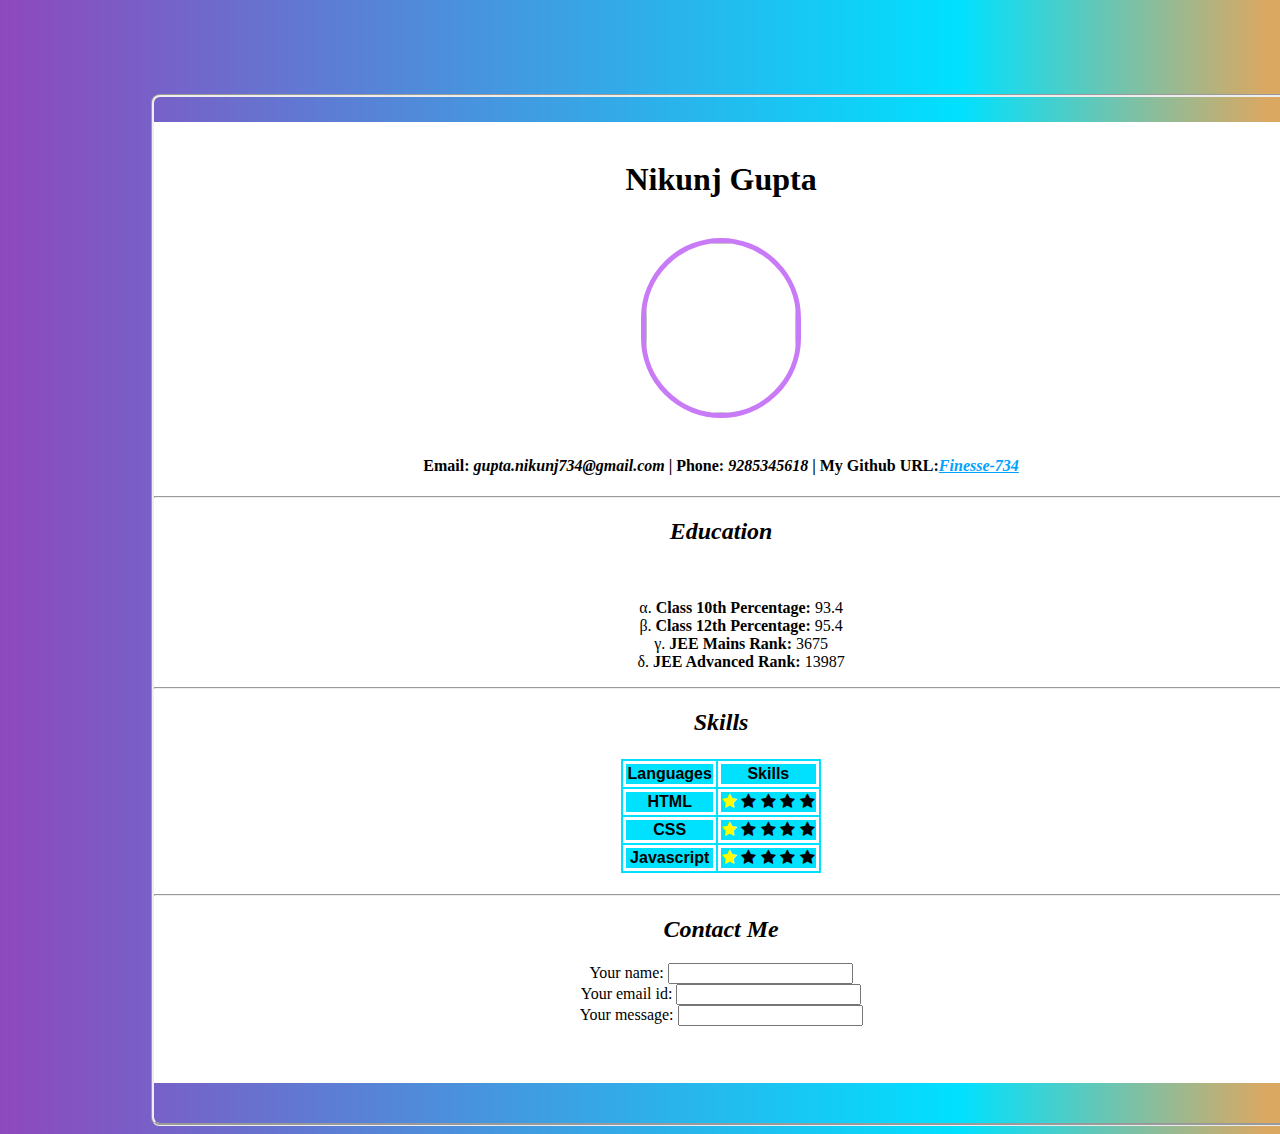
==== TASK1.html @ fdb7eee7 "WebD Task 2" ====
<html>
  <head>
      <title>
          Nikunj Gupta
      </title>
      <link rel="stylesheet" href="https://cdnjs.cloudflare.com/ajax/libs/font-awesome/4.7.0/css/font-awesome.min.css">
      <link rel="stylesheet" href="Index.css">
      <style>
      .checked {
        color: yellow ;
      }
   </style>
   
   </head>
   
      <body>
        <style>
          
            body {
              
              background: linear-gradient(90deg, rgba(142,72,189,1) 0%, rgba(0,225,255,1) 75%, rgba(219,168,97,1) 99%);
              border-style: groove;
              border-radius: 2.3mm;
              height: 114%;
              border-width: 1mm;
              align-content: center;
              width: 30cm;
              margin-top: 2.5cm;
              margin-left: 4cm;
              
              
            }
            
            h1 {
              
              text-align: center;
            }
            
            h2{
              text-align: center;
              font-style:oblique;
            }
            
            a {
              color:rgb(0, 162, 255);
            }
            h4{
              text-align: center;
              font-family: Cambria, Cochin, Georgia, Times, 'Times New Roman', serif;
            }
              ul{
                list-style-type:lower-greek;
              
                list-style-position: inside;
              text-align: center;
              }
              table {
                align-self: center;
                text-align: center;
                border-color: brown;
                background-color:rgb(0, 225, 255);
                font-family: Arial, Helvetica, sans-serif;
              }
              table, td{
                border: 3px solid rgb(255, 255, 255) ;
              }
              form{
                text-align: center;
                height: 120px;
              }

            </style>
            <div>
            <br>
          <h1>
              Nikunj Gupta
          </h1>
          <br>
          <div class="image">
          <image src="../IMG_20220122_125459.JPG">
      
          </image>
        </div>
        <br>
        <h4>
         Email:<i> gupta.nikunj734@gmail.com </i>| Phone:<i> 9285345618</i> | My Github URL:<i><a href="https://github.com/Finesse-734/APK-MONTH-WEBD-TASK1">Finesse-734</a></i>
        </h4>
          <hr>
          <h2>
              Education
          </h2>
          <br>
              <ul>
                  <li><b>Class 10th Percentage:</b> 93.4</li>
                  <li><b>Class 12th Percentage:</b> 95.4</li>
                  <li><b>JEE Mains Rank:</b> 3675</li>
                  <li><b>JEE Advanced Rank:</b> 13987</li>
              </ul>
           
            <hr>
            <h2>Skills</h2>
            <h3>
              <center>
                <table>
                    <TR>
                        <td><b>Languages</b></td>
                        <td><b>Skills</b></td>
                    </TR>
                    <tr>
                    <td><b>HTML</b> </td>
                    <td><span class="fa fa-star checked"></span>
                        <span class="fa fa-star"></span>
                        <span class="fa fa-star"></span>
                        <span class="fa fa-star"></span>
                        <span class="fa fa-star"></span></td>
                    </tr>
                    <tr>
                        <td><b>CSS</b></td>
                        <td><span class="fa fa-star checked"></span> 
                            <span class="fa fa-star"></span>
                            <span class="fa fa-star"></span>
                            <span class="fa fa-star"></span> 
                            <span class="fa fa-star"></span></td>
                    </tr>
                    <tr>
                        <td><b>Javascript</b></td>
                        <td><span class="fa fa-star checked"></span> 
                            <span class="fa fa-star"></span>
                            <span class="fa fa-star"></span>
                            <span class="fa fa-star"></span> 
                            <span class="fa fa-star"></span></td> 
                    </tr>
                   

                </table>
              </center>
            </h3>
            <hr>
            <h2>Contact Me</h2>
            <form>
                <label for="fullname"  >Your name: </label>
                <input type="text" id="fullname" name="fullname"><br>
                <label for="emailid">Your email id: </label>
                <input type="email" id="lname" name="lname"><br>
              <label for="msg" >Your message: </label>
                <input type="text" id="msg" name="msg"><br>
            </form>
          </div>
          
            </body>
          
            </html>
---- Index.css ----
img{
  border-radius: 200px;
  border-width: 5px;
  border-style: solid;
  border-color: rgb(201, 122, 247);
  width: 150px;
  height: 170px;
}

div{
  text-align: center;
  background-color: white;
  size:135%;
}
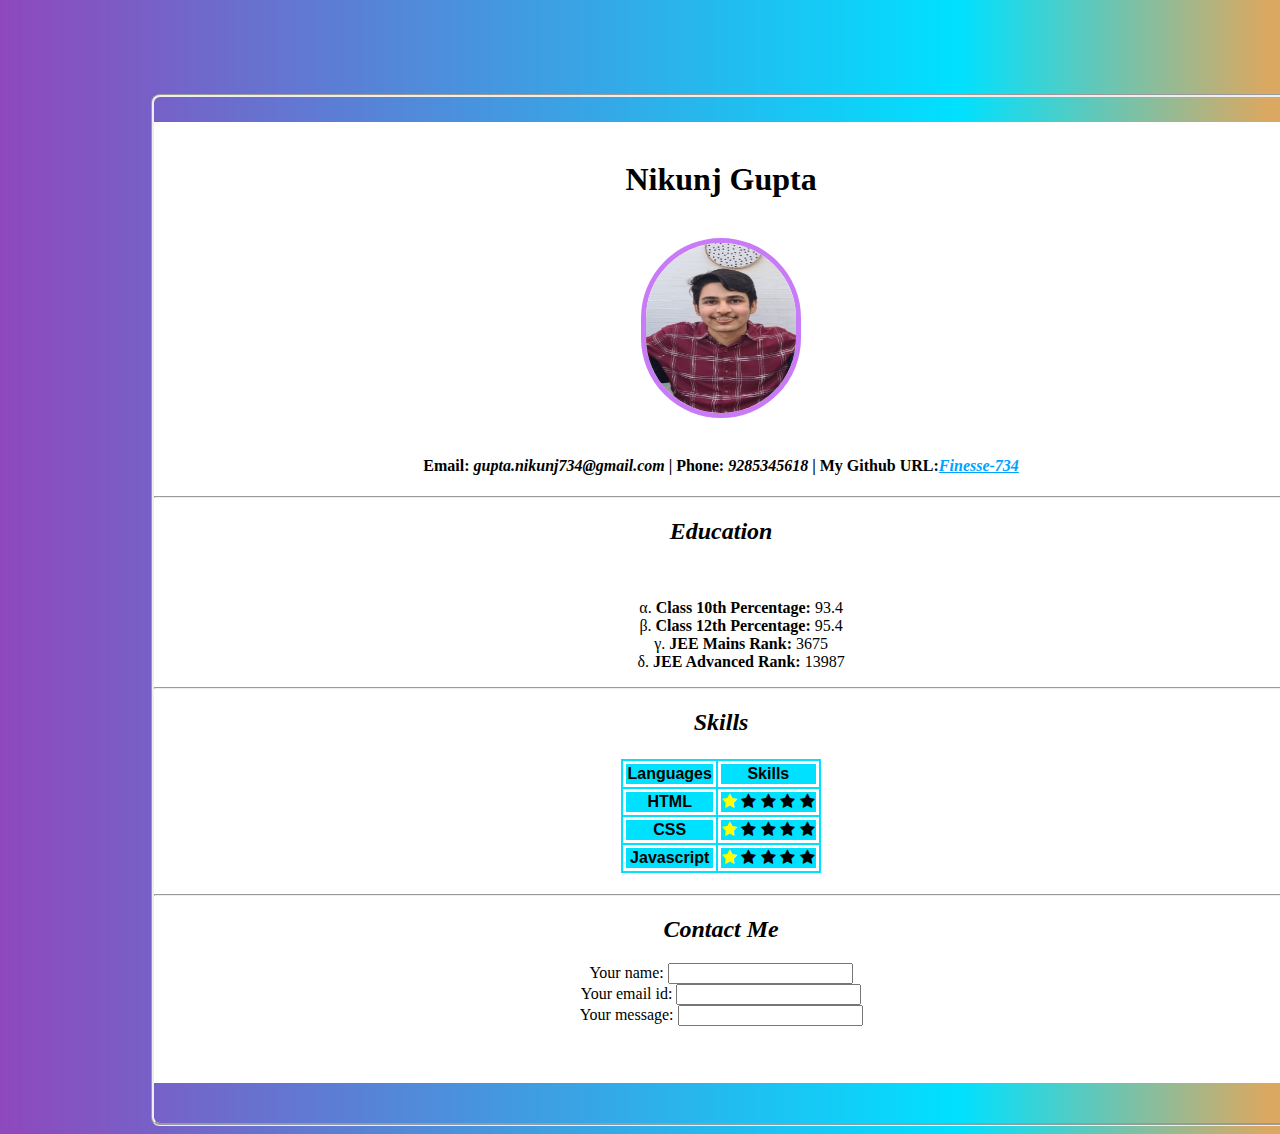
==== commit 8d2c5821: "task 2 edit webd" ====
--- a/TASK1.html
+++ b/TASK1.html
@@ -77,7 +77,7 @@
           </h1>
           <br>
           <div class="image">
-          <image src="../IMG_20220122_125459.JPG">
+          <image src="./IMG_20220122_125459.JPG">
       
           </image>
         </div>
@@ -150,4 +150,3 @@
             </body>
           
             </html>
-
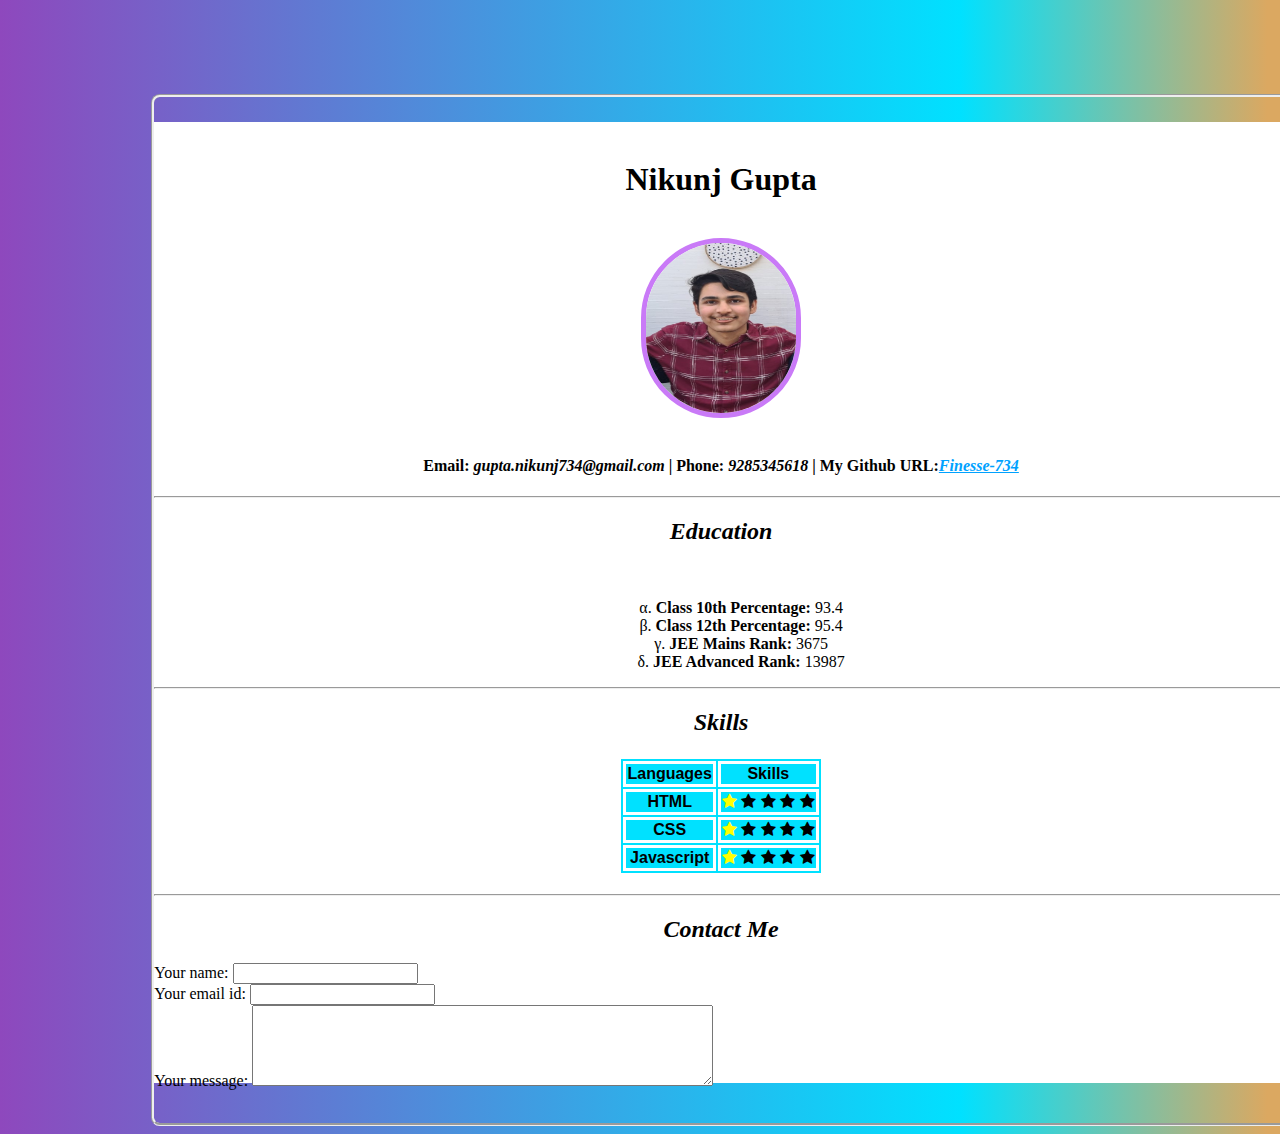
==== commit 55b13121: "Final Commit WebD Task2" ====
--- a/TASK1.html
+++ b/TASK1.html
@@ -65,10 +65,12 @@
                 border: 3px solid rgb(255, 255, 255) ;
               }
               form{
-                text-align: center;
+                text-align: left;
                 height: 120px;
-              }
-
+              } 
+              textarea{
+                text-align: left;
+              }             
             </style>
             <div>
             <br>
@@ -77,7 +79,7 @@
           </h1>
           <br>
           <div class="image">
-          <image src="./IMG_20220122_125459.JPG">
+          <image src="IMG_20220122_125459.JPG">
       
           </image>
         </div>
@@ -143,10 +145,14 @@
                 <label for="emailid">Your email id: </label>
                 <input type="email" id="lname" name="lname"><br>
               <label for="msg" >Your message: </label>
-                <input type="text" id="msg" name="msg"><br>
+              
+              <textarea id="msg" name="msg" rows="5" cols="55">
+              </textarea>
+                <br>
             </form>
           </div>
           
             </body>
           
             </html>
+
--- a/Index.css
+++ b/Index.css
@@ -13,4 +13,4 @@
   text-align: center;
   background-color: white;
   size:135%;
-}+}
